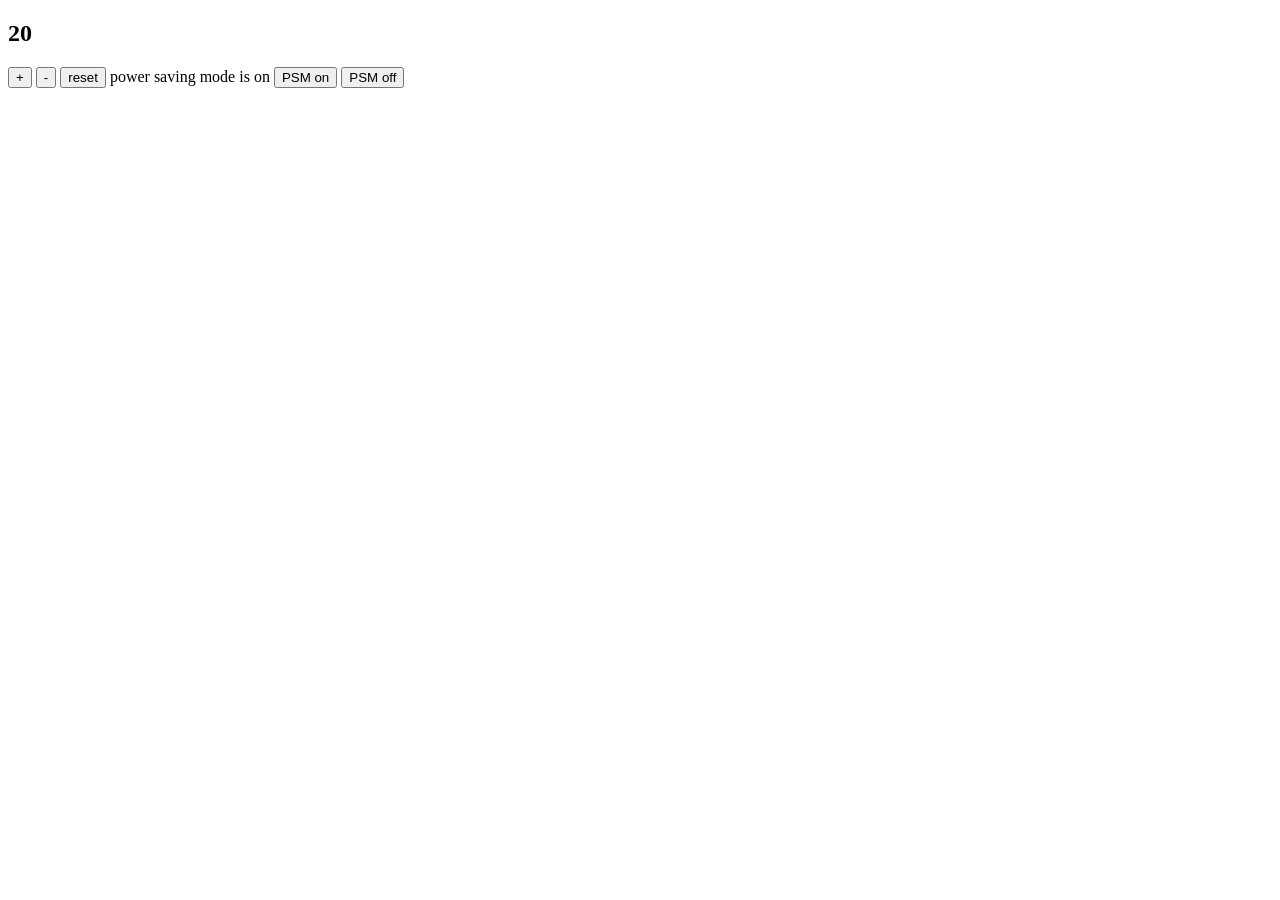
==== index.html @ 7ca116a4 "DOM" ====
<!DOCTYPE html>
<html>
  <head>
    <title> Thermostat </title>
  </head>
  <body>
    <section>
      <h1 id="temperature" ></h1>
      <p>
        <button id="temperature-up">+</button>
        <button id="temperature-down">-</button>
        <button id="temperature-reset">reset</button>
        power saving mode is <span id="power-saving-status">on</span>
        <button id="powersaving-on">PSM on</button>
        <button id="powersaving-off">PSM off</button>
      </p>
    </section>
    <script src="src/thermostat.js"></script>
    <script src="src/interface.js"></script>
  </body>
</html>
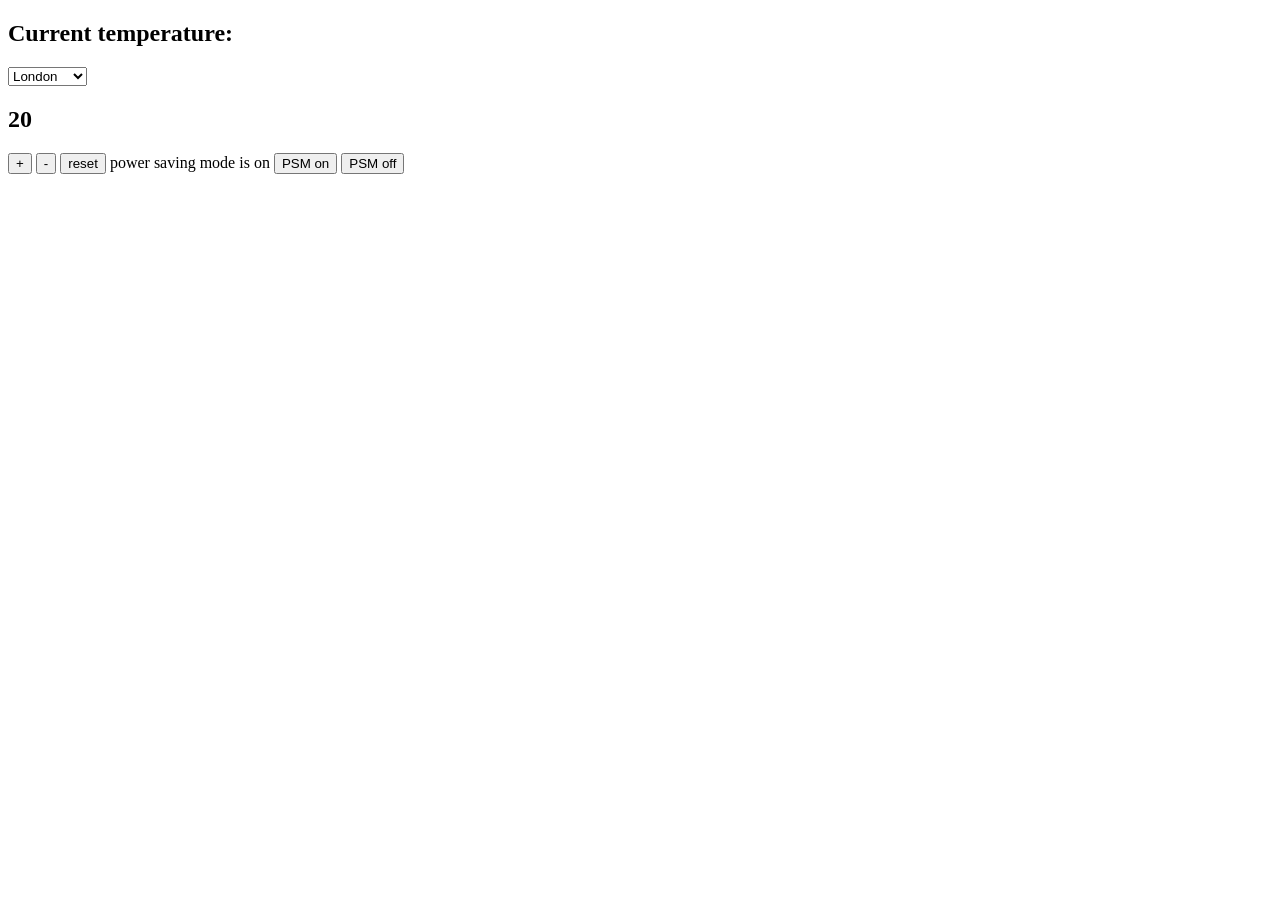
==== commit e9b6d231: "Working on API" ====
--- a/index.html
+++ b/index.html
@@ -2,10 +2,18 @@
 <html>
   <head>
     <title> Thermostat </title>
+    <link rel="stylesheet" type="text/css" href="public/thermostat.css" />
   </head>
   <body>
     <section>
-      <h1 id="temperature" ></h1>
+      <h1>Current temperature: <span id="current-temperature"></span></h1>
+      <select id="current-city">
+        <option value="London">London</option>
+        <option value="New york">New York</option>
+        <option value="Paris">Paris</option>
+        <option value="Tokyo">Tokyo</option>
+      </select>
+      <h2 id="temperature" ></h2>
       <p>
         <button id="temperature-up">+</button>
         <button id="temperature-down">-</button>
--- a/public/thermostat.css
+++ b/public/thermostat.css
@@ -0,0 +1,13 @@
+/* thermostat.css */
+
+.low-usage {
+  color: green;
+}
+
+.medium-usage {
+  color: black;
+}
+
+.high-usage {
+  color: red;
+}
